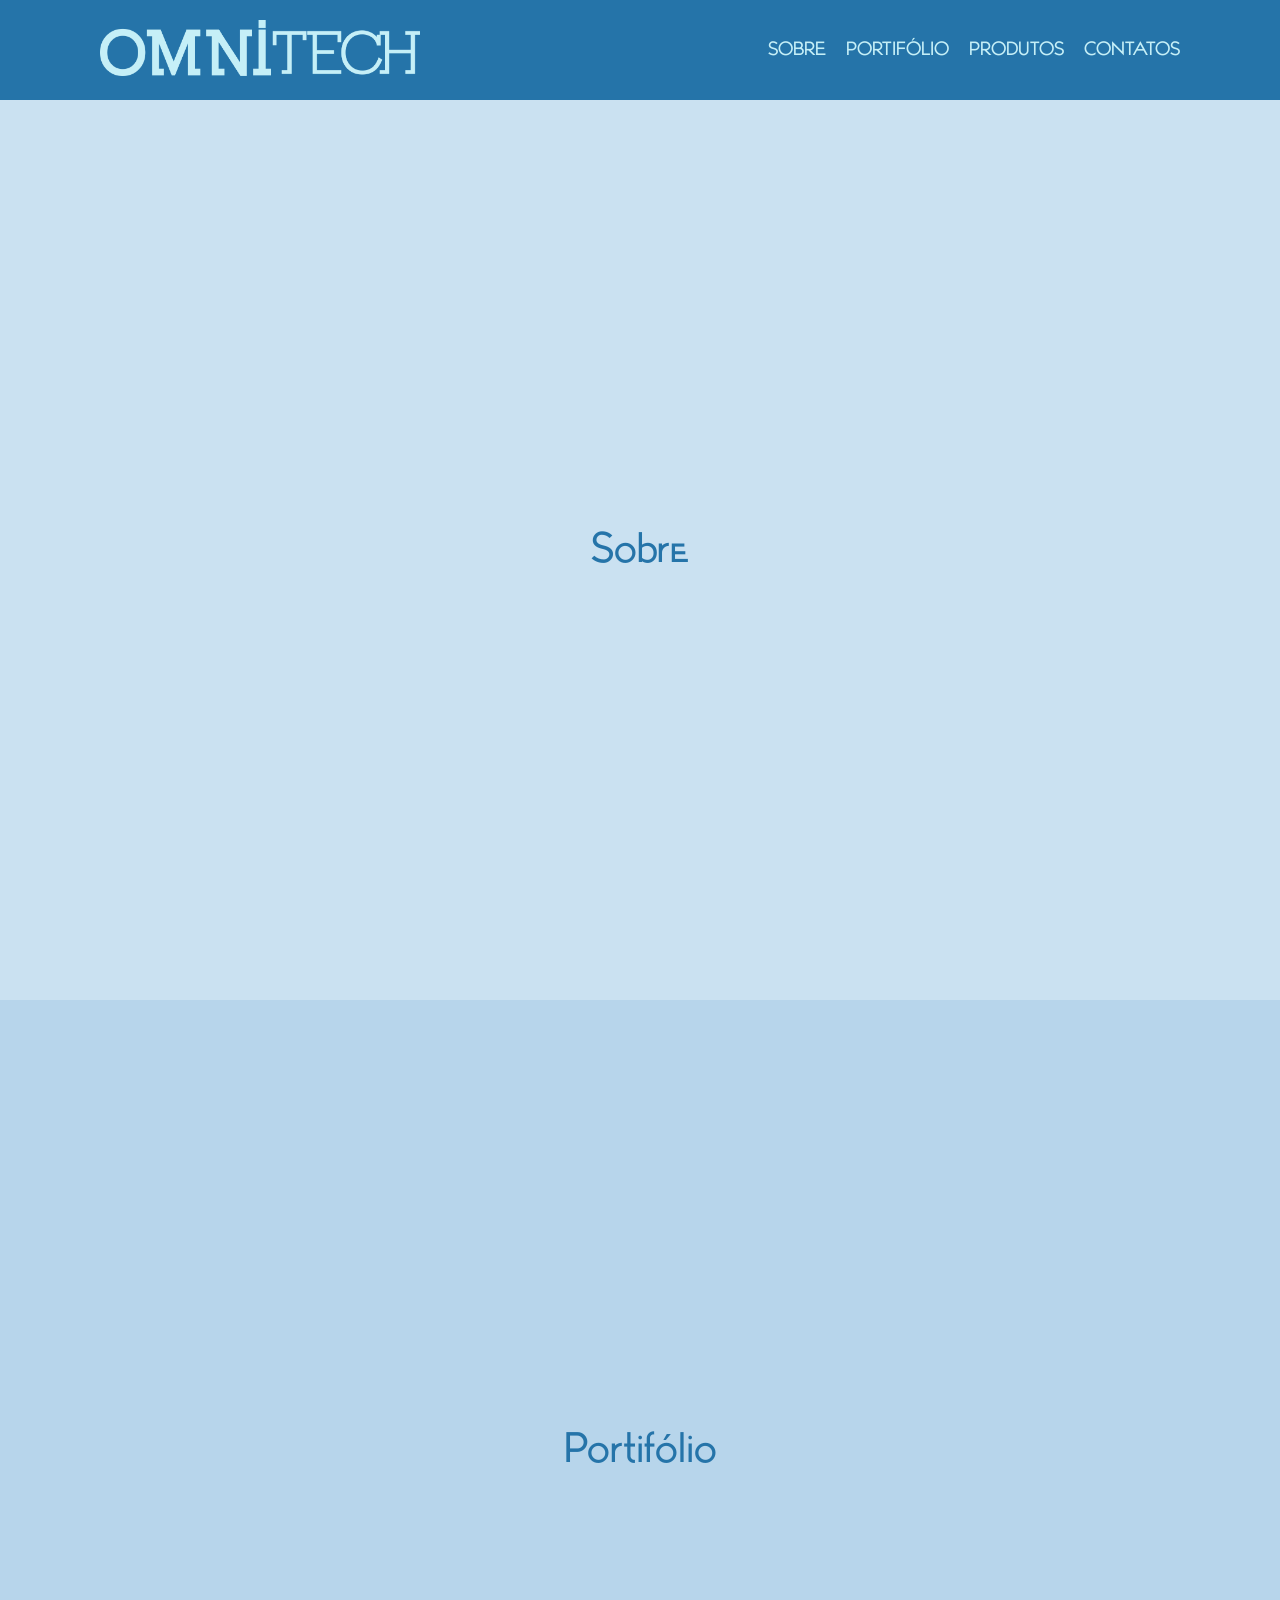
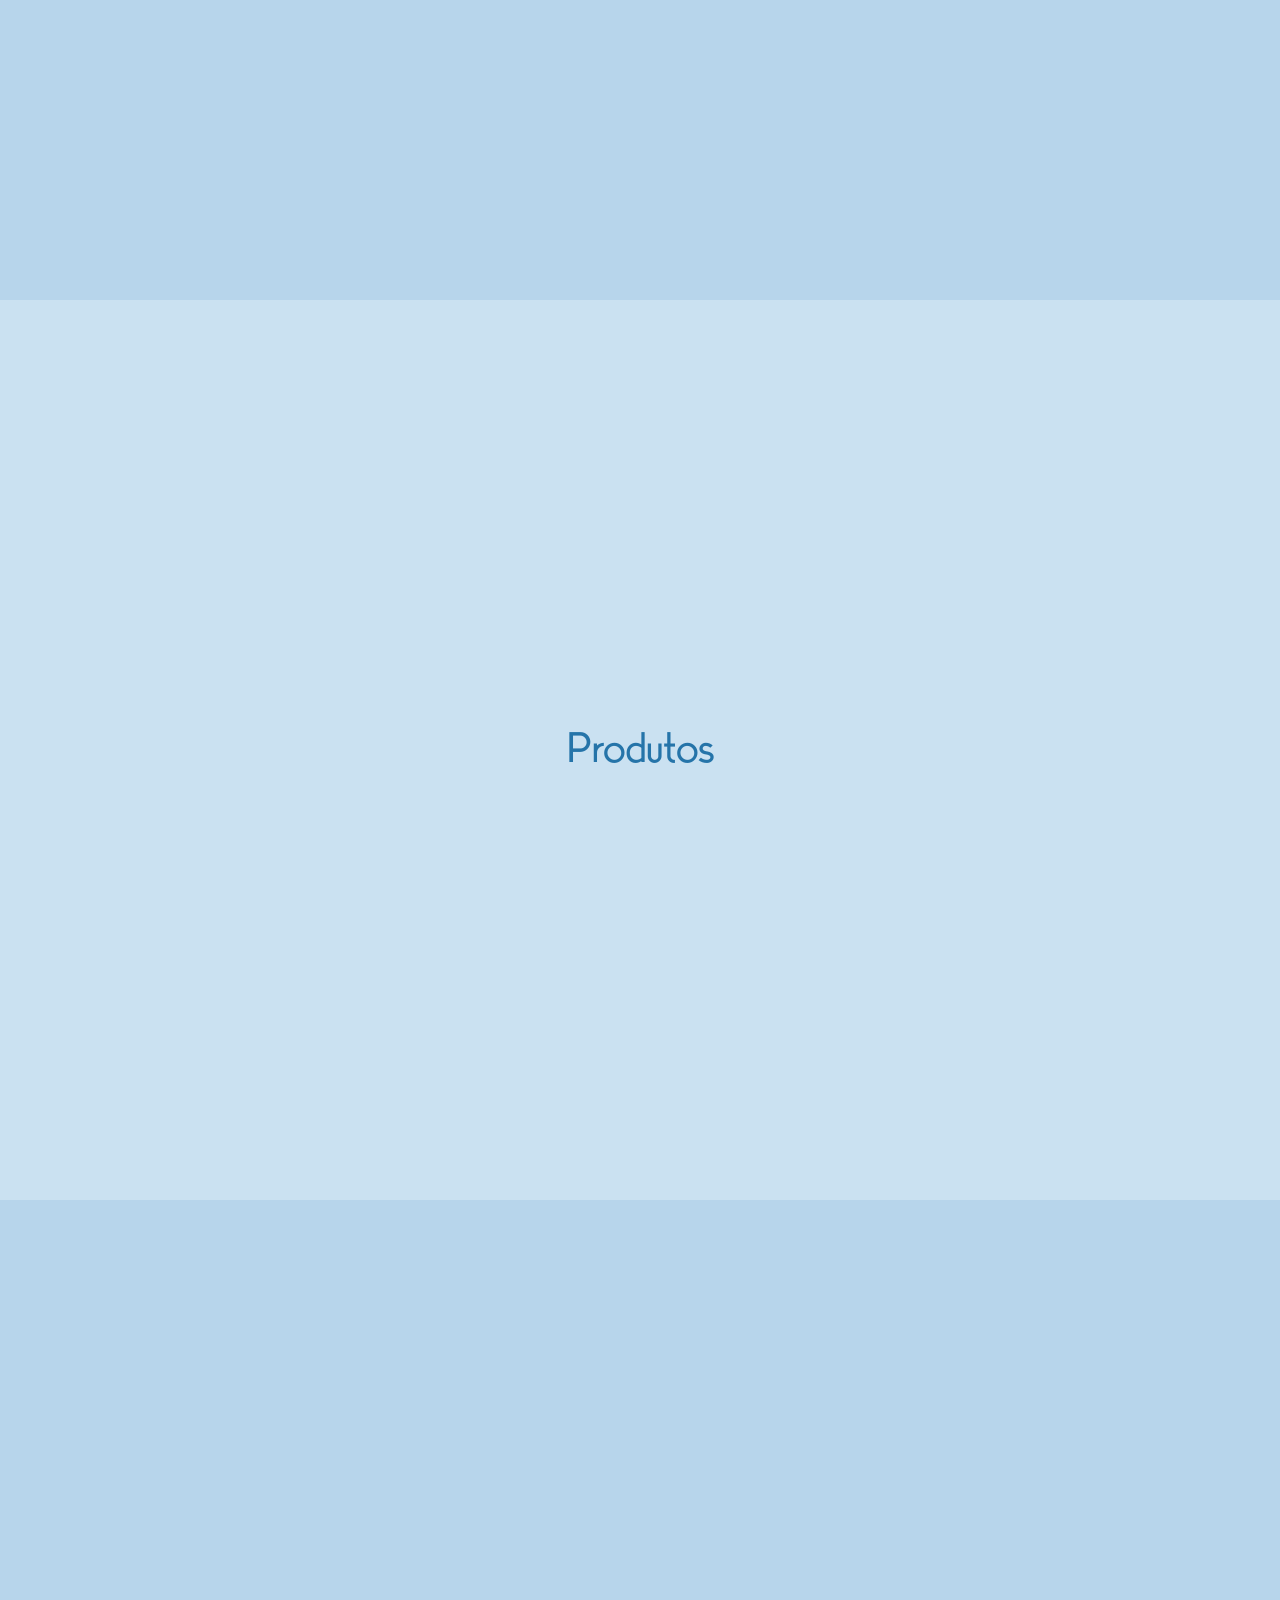
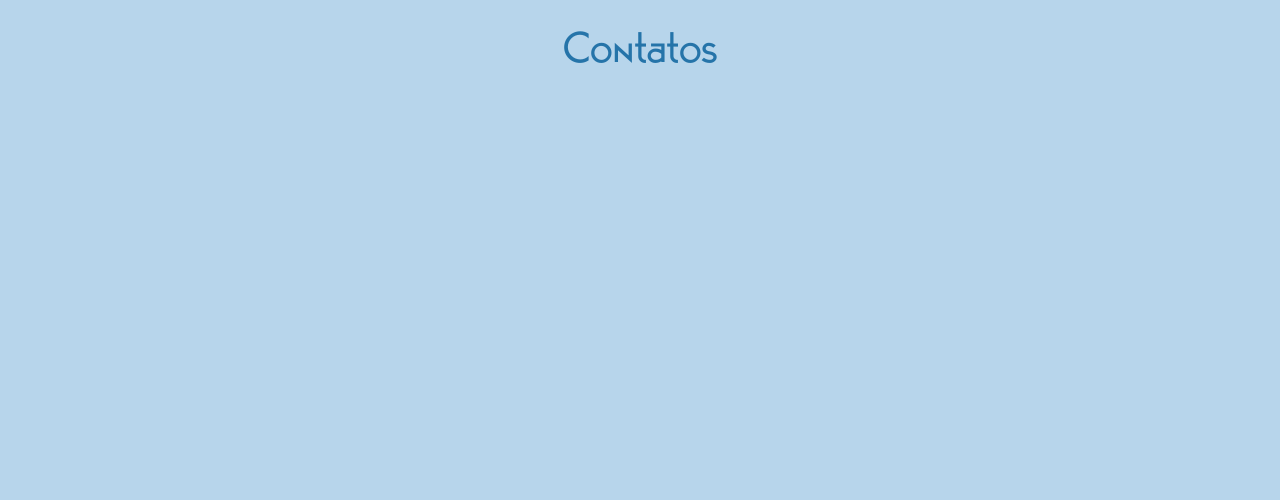
==== index.html @ 7a360f32 "atualizado" ====
<!DOCTYPE html>
<html lang="pt-br">
<head>
    <meta charset="UTF-8">
    <meta http-equiv="X-UA-Compatible" content="IE=edge">
    <meta name="viewport" content="width=device-width, initial-scale=1.0">
    <link rel="stylesheet" href="style.css">
    <title>Document</title>
</head>
<body>
    <header>
        <div class="container">
            <div class="logo">
                <img src="/imagens/omnitech-logo-1.png" alt="logomarca">
            </div>
            <nav class="nav-bar">
                <ul>
                    <li><a href="#sobre">Sobre</a></li>
                    <li><a href="#portifolio">Portifólio</a></li>
                    <li><a href="#produtos">Produtos</a></li>
                    <li><a href="#contatos">Contatos</a></li>
                </ul>
            </nav>
        </div>
    </header>
    <main>
        <section id="sobre">Sobre</section>
        <section id="portifolio">Portifólio</section>
        <section id="produtos">Produtos</section>
        <section id="contatos">Contatos</section>
    </main>
</body>
</html>
---- style.css ----
@font-face {
    font-family: "TaxiDriver";
    src: url("/fonts/TaxiDriver.ttf");
}
* {
    margin: 0;
    padding: 0;
    box-sizing: border-box;
}

li {
    list-style: none;
}
a {
    text-decoration: none;
}

header {
    width: 100%;
    background-color: #2574a9;
}

.container {
    max-width: 1200px;
    align-content: center;
    height: 100px;
    margin: 0 auto;
    padding: 0 60px;
    display: grid;
    grid-template-areas: 
        "lgo ... nav";
    grid-template-columns: auto 1fr auto;
}
.logo {
    grid-area: lgo;
}
.logo img {
    width: 320px;
}
.nav-bar {
    display: grid;
    align-content: center;
    grid-area: nav;
    font-size: 18px;
}
.nav-bar ul {
    display: grid;
    grid-auto-flow: column;
    grid-gap: 20px;
}
.nav-bar a {
    color: #c5eff7;
    text-transform: uppercase;
    font-size: 1em;
    font-family: "TaxiDriver";
}

main {
    font-size: 20px;
}
section {
    display: grid;
    justify-content: center;
    align-items: center;
    font-family: "TaxiDriver";
    font-size: 2em;
    color: #2574a9;
}

section:nth-child(odd) {
    height: 100vh;
    background-color: #cae1f1;
}
section:nth-child(even) {
    height: 100vh;
    background-color: #b7d5eb;
}
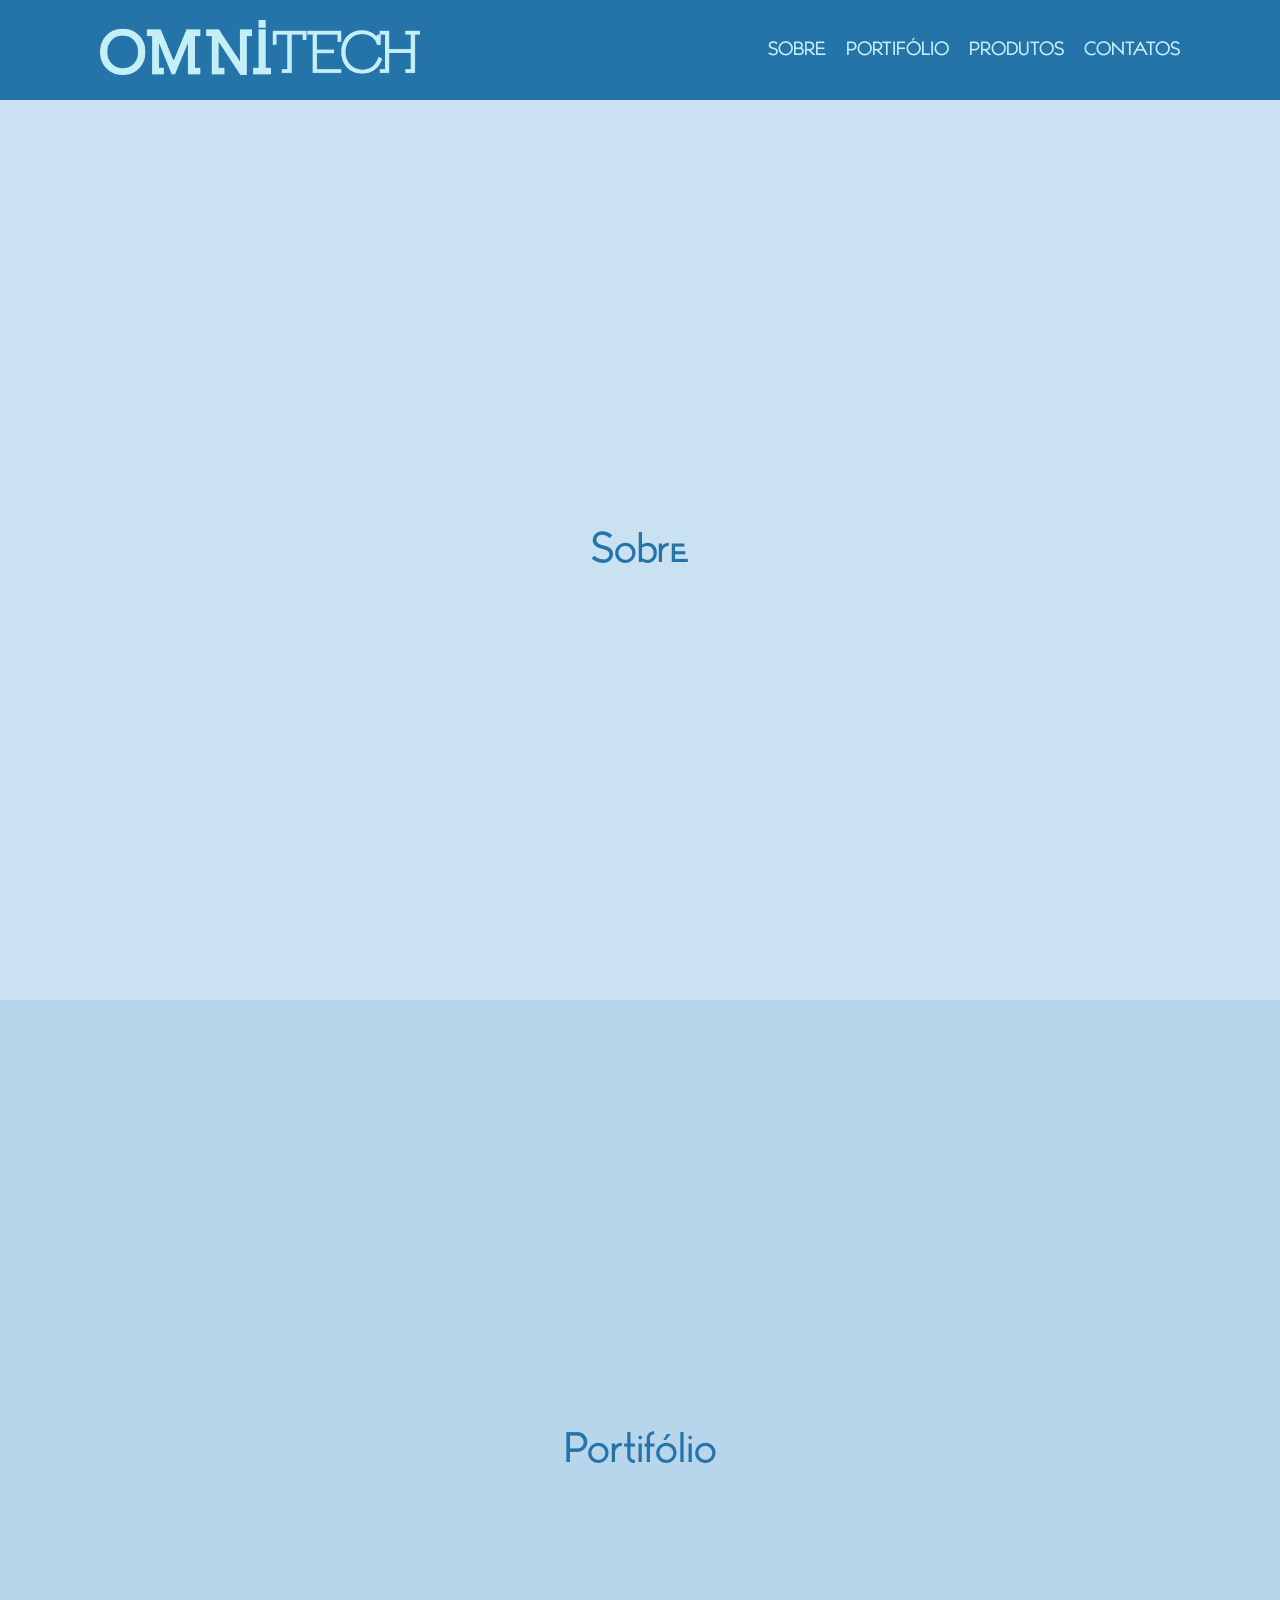
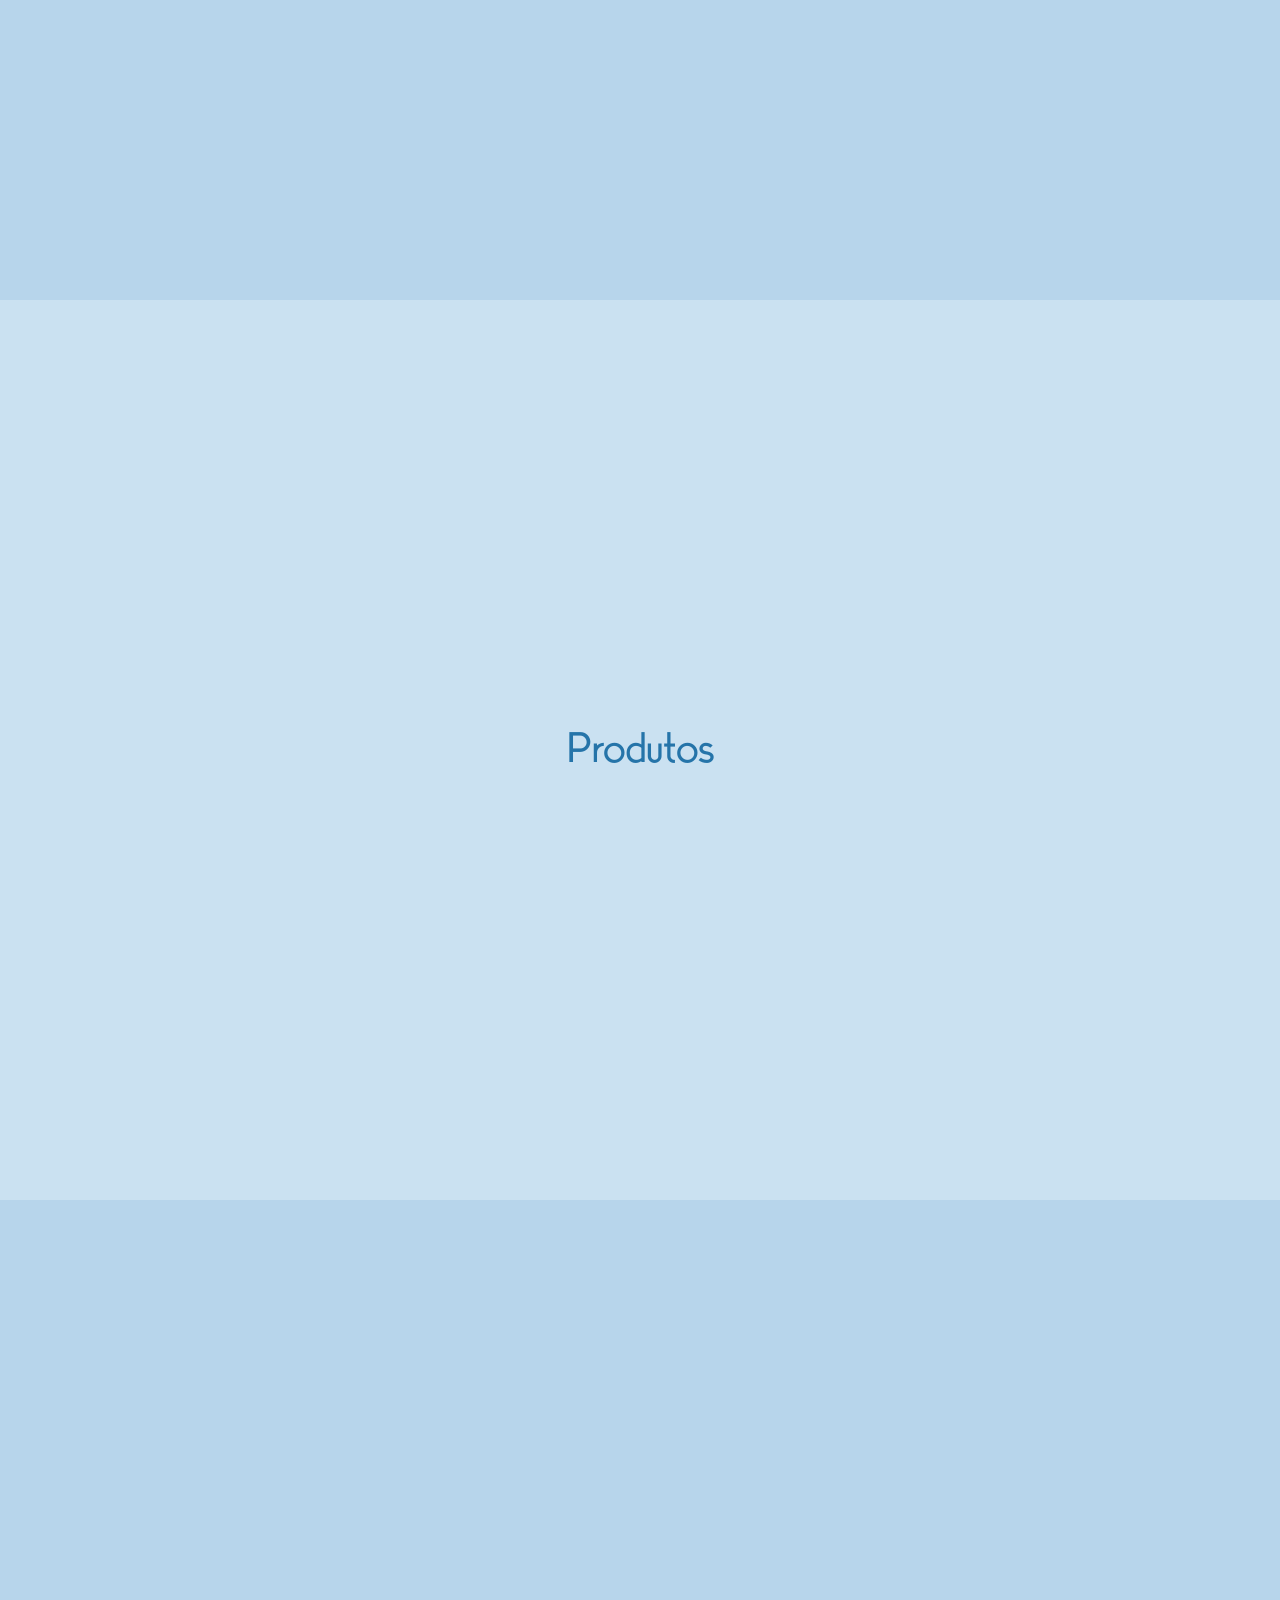
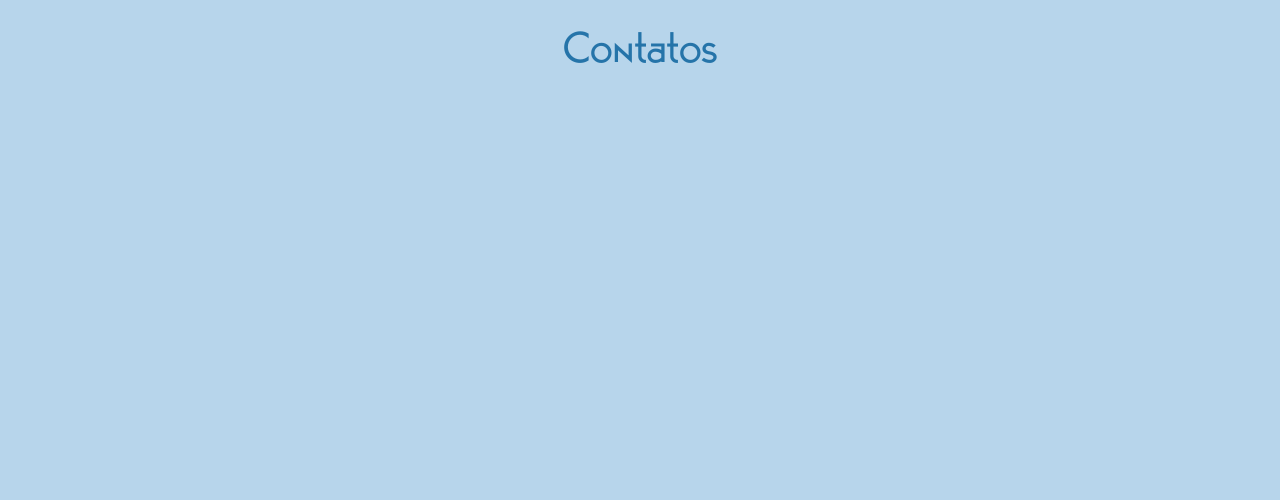
==== commit 00d922f0: "atualizado" ====
--- a/index.html
+++ b/index.html
@@ -8,10 +8,10 @@
     <title>Document</title>
 </head>
 <body>
-    <header>
+    <header class="max-header">
         <div class="container">
-            <div class="logo">
-                <img src="/imagens/omnitech-logo-1.png" alt="logomarca">
+            <div class="logo max-logo">
+                <img src="imagens/omnitech-logo-1.png" alt="logomarca">
             </div>
             <nav class="nav-bar">
                 <ul>
@@ -23,11 +23,13 @@
             </nav>
         </div>
     </header>
+    <section class="ghost"></section>
     <main>
         <section id="sobre">Sobre</section>
         <section id="portifolio">Portifólio</section>
         <section id="produtos">Produtos</section>
         <section id="contatos">Contatos</section>
     </main>
+    <script type="text/javascript" src="/scripts/script.js"></script>
 </body>
 </html>
--- a/style.css
+++ b/style.css
@@ -16,14 +16,24 @@
 }
 
 header {
+    font-size: 18px;
     width: 100%;
+    position: fixed;
+    z-index: 1;
+    
+}
+.max-header {
     background-color: #2574a9;
+    height: 100px;
 }
-
+.min-header {
+    background-color: #c5eff7;
+    height: 80px;
+}
 .container {
     max-width: 1200px;
     align-content: center;
-    height: 100px;
+    height: 100%;
     margin: 0 auto;
     padding: 0 60px;
     display: grid;
@@ -34,14 +44,17 @@
 .logo {
     grid-area: lgo;
 }
-.logo img {
+.max-logo img {
     width: 320px;
+}
+.min-logo img{
+    width: 280px;
 }
 .nav-bar {
     display: grid;
     align-content: center;
     grid-area: nav;
-    font-size: 18px;
+    
 }
 .nav-bar ul {
     display: grid;
@@ -53,12 +66,32 @@
     text-transform: uppercase;
     font-size: 1em;
     font-family: "TaxiDriver";
+    position: relative;
+}
+.nav-bar a::after {
+    content: " ";
+    width: 0%;
+    height: 2px;
+    background: #2796e6;
+    position: absolute;
+    bottom: 0;
+    left: 0;
+    transition: 0.5s ease-in-out;
+}
+.nav-bar a:hover::after {
+    width: 100%;
+}
+
+.ghost {
+    width: 100%;
+    height: 100px;
+    background-color: #2574a9;
 }
 
 main {
     font-size: 20px;
 }
-section {
+main section {
     display: grid;
     justify-content: center;
     align-items: center;
@@ -67,11 +100,11 @@
     color: #2574a9;
 }
 
-section:nth-child(odd) {
+main section:nth-child(odd) {
     height: 100vh;
     background-color: #cae1f1;
 }
-section:nth-child(even) {
+main section:nth-child(even) {
     height: 100vh;
     background-color: #b7d5eb;
 }
